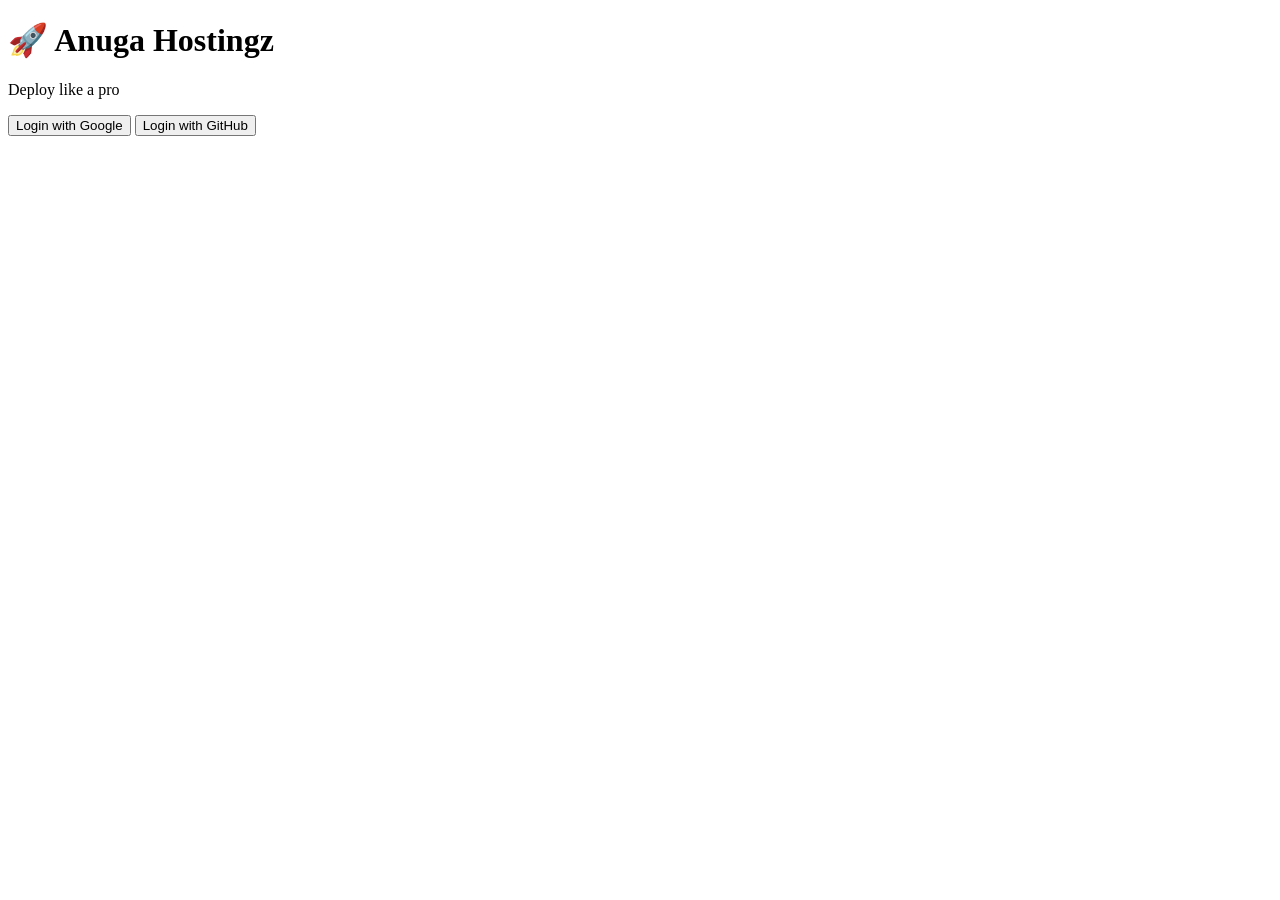
==== index.html @ 456a5a3c "Create index.html" ====
<!DOCTYPE html>
<html>
<head>
  <title>Anuga Hostingz</title>
  <link rel="stylesheet" href="css/style.css">
</head>
<body class="bg">

<div class="card center">
  <h1>🚀 Anuga Hostingz</h1>
  <p>Deploy like a pro</p>

  <button onclick="googleLogin()">Login with Google</button>
  <button onclick="githubLogin()">Login with GitHub</button>
</div>

<script type="module" src="js/auth.js"></script>
</body>
</html>
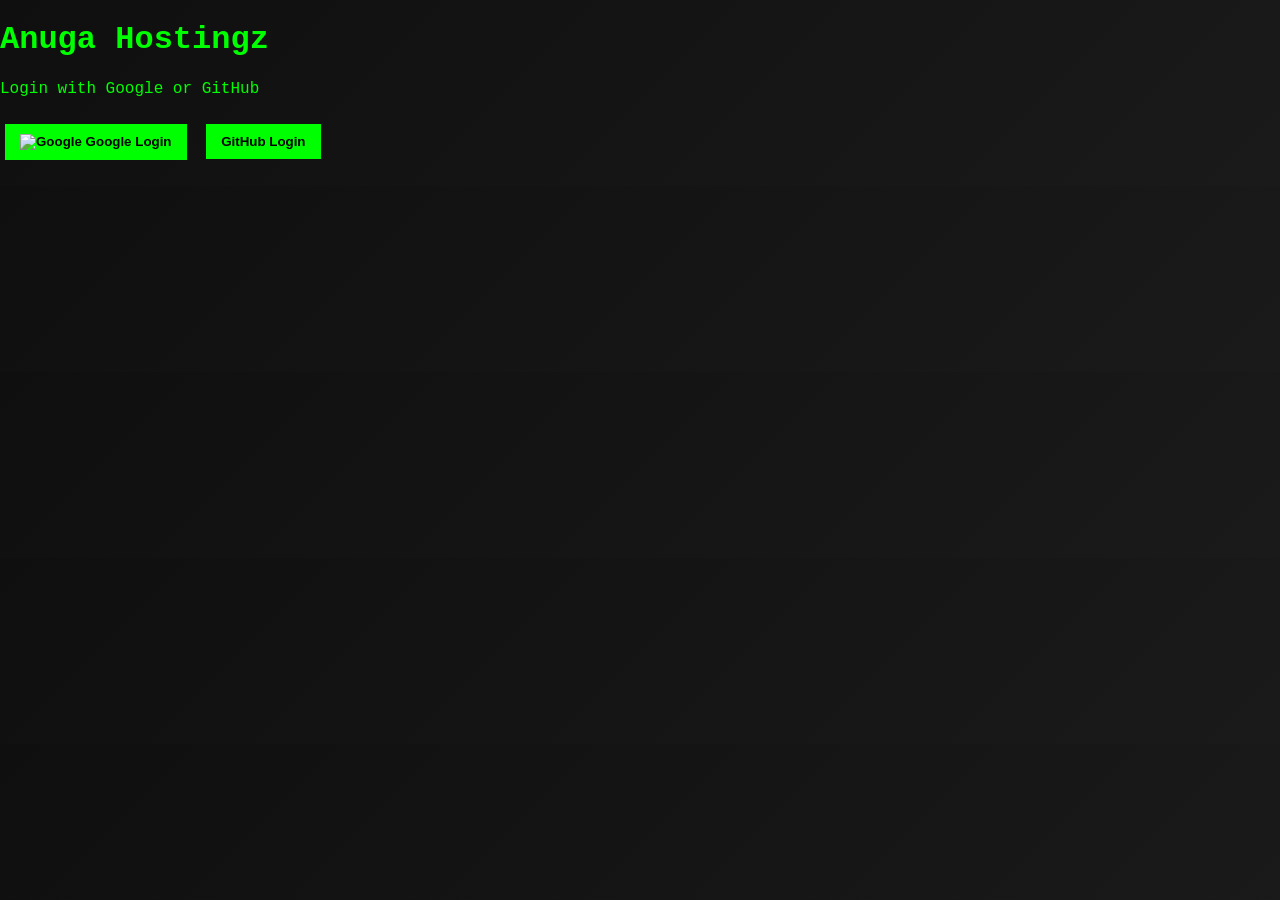
==== commit 39b4ae0d: "Update index.html" ====
--- a/index.html
+++ b/index.html
@@ -1,19 +1,91 @@
 <!DOCTYPE html>
-<html>
+<html lang="en">
 <head>
-  <title>Anuga Hostingz</title>
+  <meta charset="UTF-8">
+  <meta name="viewport" content="width=device-width, initial-scale=1.0">
+  <title>Anuga Hostingz Login</title>
+  <script src="https://cdn.tailwindcss.com"></script>
   <link rel="stylesheet" href="css/style.css">
 </head>
-<body class="bg">
+<body class="text-gray-200">
 
-<div class="card center">
-  <h1>🚀 Anuga Hostingz</h1>
-  <p>Deploy like a pro</p>
+<div id="canvas-container" class="fixed top-0 left-0 w-full h-full z-0 bg-black"></div>
 
-  <button onclick="googleLogin()">Login with Google</button>
-  <button onclick="githubLogin()">Login with GitHub</button>
+<div id="loading-view" class="fixed inset-0 z-50 flex flex-col items-center justify-center bg-black">
+  <div class="w-12 h-12 border-2 border-indigo-500 border-t-transparent rounded-full animate-spin mb-4"></div>
 </div>
 
+<div id="login-view" class="hidden relative h-screen flex items-center justify-center px-4 z-10">
+  <div class="max-w-md w-full p-12 glass-card rounded-2xl text-center">
+    <h1 class="text-4xl font-bold mb-3 text-white">Anuga Hostingz</h1>
+    <p class="text-slate-400 mb-6">Login with Google or GitHub</p>
+
+    <div class="space-y-4">
+      <button id="google-login-btn" class="w-full flex items-center justify-center gap-4 px-6 py-4 bg-white text-slate-900 font-bold rounded-2xl shadow-lg hover:bg-slate-100 transition">
+        <img src="https://www.gstatic.com/firebasejs/ui/2.0.0/images/auth/google.svg" alt="Google" class="w-6 h-6"> Google Login
+      </button>
+
+      <button id="github-login-btn" class="w-full flex items-center justify-center gap-4 px-6 py-4 bg-[#24292f] text-white font-bold rounded-2xl shadow-lg border border-white/10 hover:bg-[#1a1f24] transition">
+        <i class="fab fa-github text-2xl"></i> GitHub Login
+      </button>
+    </div>
+
+    <p id="error-msg" class="text-red-400 mt-6 text-xs hidden bg-red-500/10 p-3 rounded-xl border border-red-500/20"></p>
+  </div>
+</div>
+
+<script type="module" src="js/firebase.js"></script>
 <script type="module" src="js/auth.js"></script>
+<script type="module">
+import * as THREE from 'https://cdn.jsdelivr.net/npm/three@0.152.2/build/three.module.js';
+
+let scene, camera, renderer, stars, starGeo;
+
+function init3D() {
+  scene = new THREE.Scene();
+  camera = new THREE.PerspectiveCamera(60, window.innerWidth / window.innerHeight, 1, 1000);
+  camera.position.z = 1;
+  camera.rotation.x = Math.PI/2;
+
+  renderer = new THREE.WebGLRenderer({ antialias:true, alpha:true });
+  renderer.setSize(window.innerWidth, window.innerHeight);
+  document.getElementById('canvas-container').appendChild(renderer.domElement);
+
+  starGeo = new THREE.BufferGeometry();
+  const positions = [];
+  for(let i=0;i<8000;i++){
+    let star = new THREE.Vector3(Math.random()*600-300, Math.random()*600-300, Math.random()*600-300);
+    positions.push(star.x, star.y, star.z);
+  }
+  starGeo.setAttribute('position', new THREE.Float32BufferAttribute(positions,3));
+
+  let sprite = new THREE.TextureLoader().load('https://raw.githubusercontent.com/mrdoob/three.js/master/examples/textures/sprites/circle.png');
+  let starMaterial = new THREE.PointsMaterial({ color:0x4f46e5, size:0.5, map:sprite, transparent:true, opacity:0.8 });
+  stars = new THREE.Points(starGeo, starMaterial);
+  scene.add(stars);
+
+  window.addEventListener('resize', () => {
+    camera.aspect = window.innerWidth / window.innerHeight;
+    camera.updateProjectionMatrix();
+    renderer.setSize(window.innerWidth, window.innerHeight);
+  });
+
+  document.addEventListener('mousemove', (e)=>{
+    stars.rotation.y = (e.clientX/window.innerWidth - 0.5)*0.2;
+    stars.rotation.x = (e.clientY/window.innerHeight - 0.5)*0.2;
+  });
+
+  function animate(){
+    const pos = starGeo.attributes.position.array;
+    for(let i=1;i<pos.length;i+=3){ pos[i]-=0.05; if(pos[i]<-200) pos[i]=200; }
+    starGeo.attributes.position.needsUpdate = true;
+    stars.rotation.y+=0.0005;
+    renderer.render(scene,camera);
+    requestAnimationFrame(animate);
+  }
+  animate();
+}
+window.onload = init3D;
+</script>
 </body>
 </html>
--- a/css/style.css
+++ b/css/style.css
@@ -0,0 +1,67 @@
+body {
+  margin: 0;
+  font-family: 'Courier New', monospace;
+  background: linear-gradient(135deg,#0f0f0f,#1a1a1a);
+  color: #0f0;
+}
+
+.bg {
+  display:flex;
+  justify-content:center;
+  align-items:center;
+  height:100vh;
+}
+
+.navbar {
+  display:flex;
+  justify-content:space-between;
+  align-items:center;
+  padding:15px;
+  background:#000;
+}
+
+.container {
+  padding:20px;
+}
+
+.card {
+  background:#111;
+  padding:20px;
+  border-radius:10px;
+  box-shadow:0 0 15px #0f0;
+}
+
+button {
+  padding:10px 15px;
+  margin:10px 5px;
+  background:#0f0;
+  border:none;
+  cursor:pointer;
+  font-weight:bold;
+}
+
+input {
+  display:block;
+  width:100%;
+  padding:10px;
+  margin:10px 0;
+  background:#000;
+  border:1px solid #0f0;
+  color:#0f0;
+}
+
+.avatar {
+  width:40px;
+  height:40px;
+  border-radius:50%;
+  cursor:pointer;
+}
+
+.avatar.big {
+  width:120px;
+  height:120px;
+}
+
+.center {
+  text-align:center;
+}
